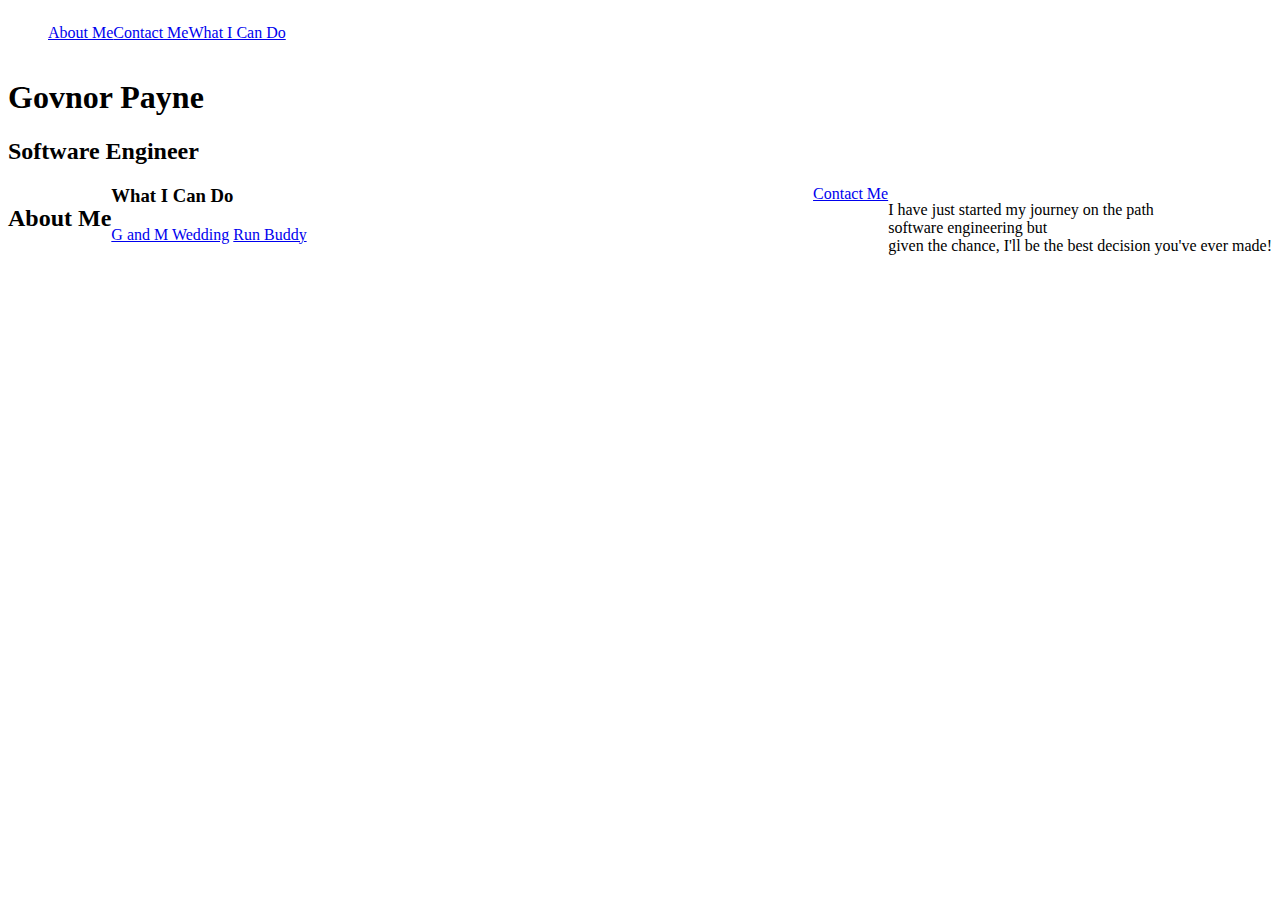
==== Govnor-Portfoilio.html @ 0281bf99 "added my portfoilo page" ====
<!DOCTYPE html>
<html lang="en">
  <head>
    <meta charset="UTF-8" />
    <title>GPAYNE | Govnor Payne : Your Future Software Engineer</title>
    <link rel="stylesheet" href="./Govnors-Portfolio/assests/css/style.css" />
  </head>
  <body>
    <div class="header">
      <ul style="display: inline-flex" style="float: right">
         <a href="#About-Me">About Me</a>
         <a href="#Contact-Me">Contact Me</a>
         <a href="#What-I-Can-Do">What I Can Do</a>
       
    </div>
    <div class="container">
      <div class="sub-container">
        <h1>Govnor Payne</h1>
      </div>
      <div class="sub-container">
        <h2>Software Engineer</h2>
      </div>
      <div id="#About-Me" class="sub-container">
        <h2 style="float: left">About Me</h2>
        <p style="float: right">
          I have just started my journey on the path <br />
          software engineering but<br />
          given the chance, I'll be the best decision you've ever made!
        </p>
      </div>
      <div id="Contact-Me">
        <a href="mailto:govnorpayne@gmail.com" style="float: right"
          >Contact Me</a
        >
      </div>
      <div class="sub-container">
        <h3>What I Can Do</h3>
        <div id="#What-I-Can-Do">
            <a href="https://gpain2007.github.io/GMWedding.github.io">
              G and M Wedding</a>
            <a href="https://gpain2007.github.io/run-buddy/"> Run Buddy </a>
        </div>    
      </div>
    </div>
  </body>
</html>
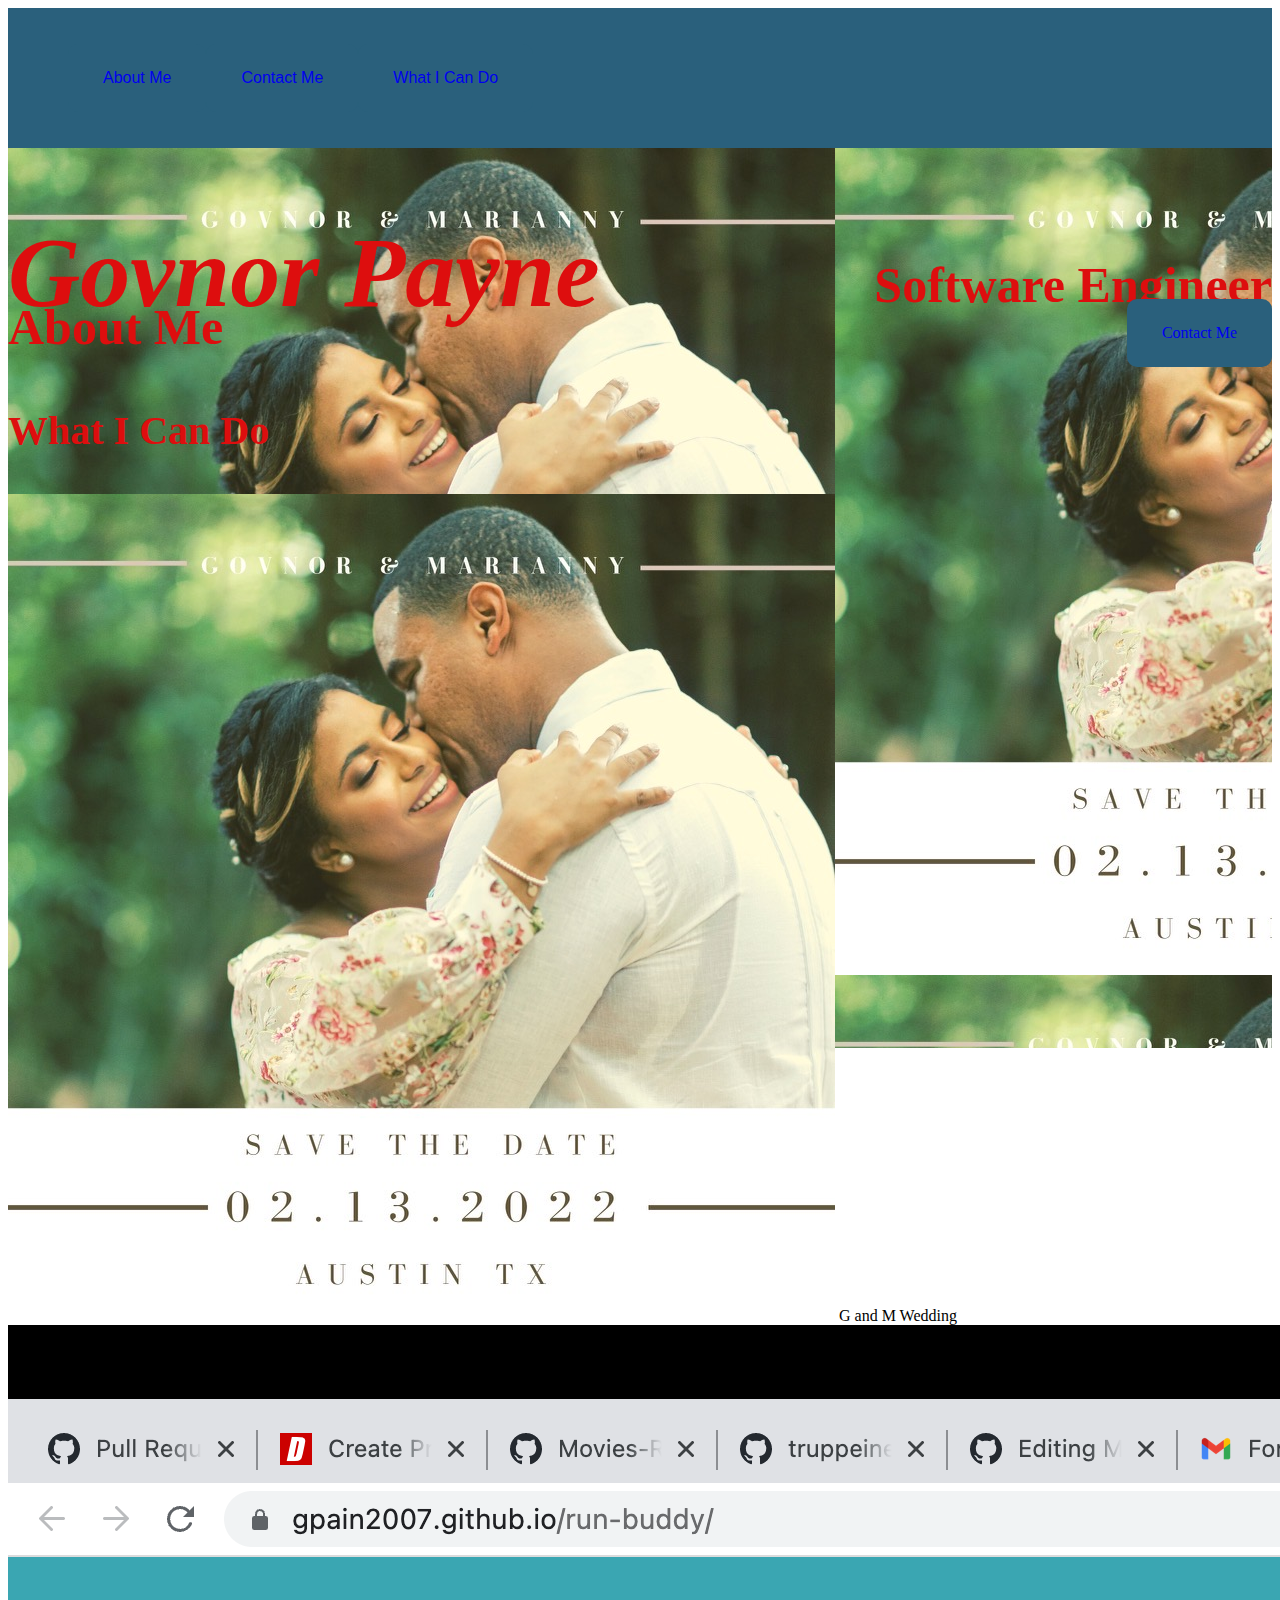
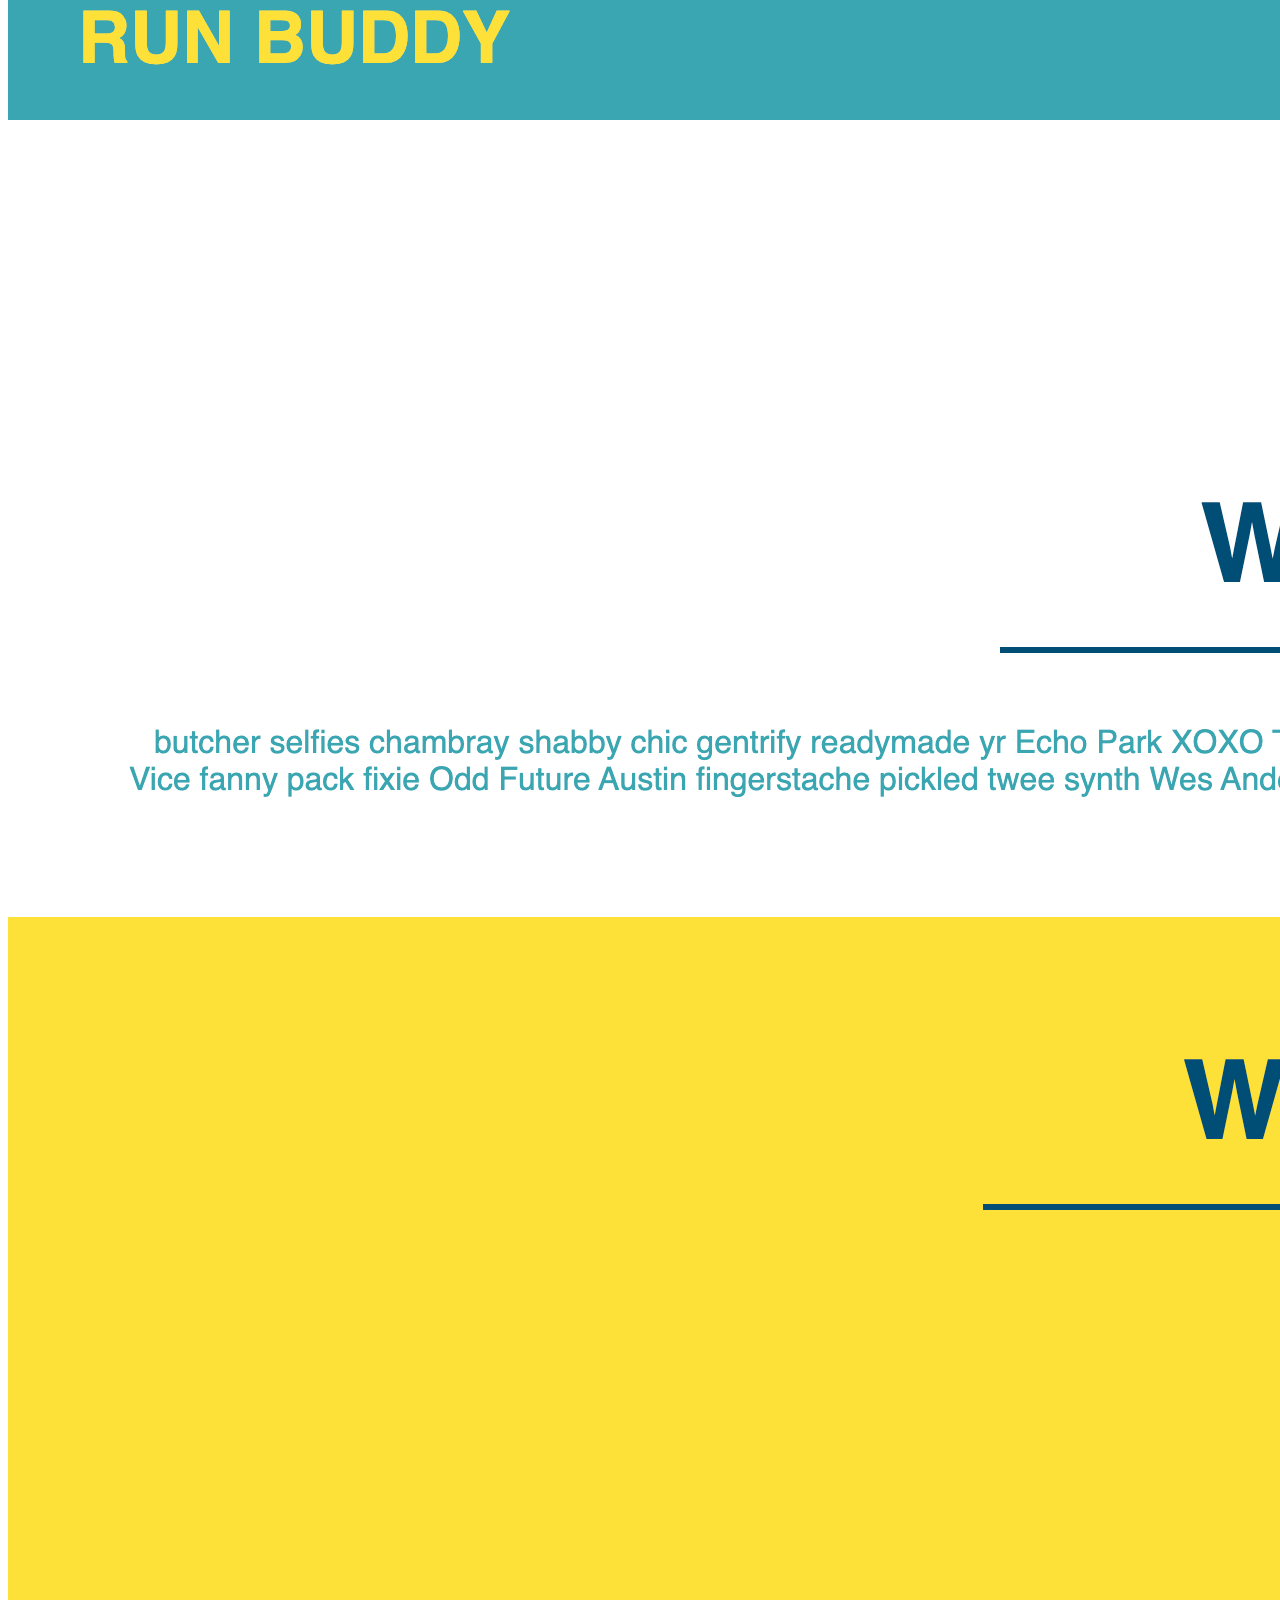
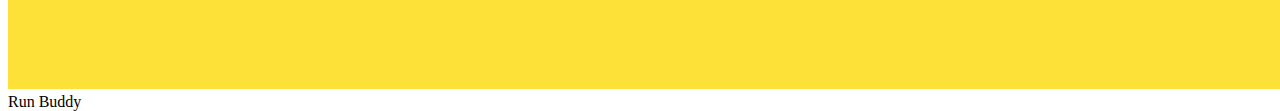
==== commit a56e2ce5: "runbuddy pic" ====
--- a/Govnor-Portfoilio.html
+++ b/Govnor-Portfoilio.html
@@ -3,7 +3,7 @@
   <head>
     <meta charset="UTF-8" />
     <title>GPAYNE | Govnor Payne : Your Future Software Engineer</title>
-    <link rel="stylesheet" href="./Govnors-Portfolio/assests/css/style.css" />
+    <link rel="stylesheet" href="./assests/css/style.css" />
   </head>
   <body>
     <div class="header">
@@ -20,7 +20,7 @@
       <div class="sub-container">
         <h2>Software Engineer</h2>
       </div>
-      <div id="#About-Me" class="sub-container">
+      <div id="About-Me" class="sub-container">
         <h2 style="float: left">About Me</h2>
         <p style="float: right">
           I have just started my journey on the path <br />
@@ -35,10 +35,10 @@
       </div>
       <div class="sub-container">
         <h3>What I Can Do</h3>
-        <div id="#What-I-Can-Do">
-            <a href="https://gpain2007.github.io/GMWedding.github.io">
-              G and M Wedding</a>
-            <a href="https://gpain2007.github.io/run-buddy/"> Run Buddy </a>
+        <div id="What-I-Can-Do">
+            <img src='./assests/images/2.jpeg' href="https://gpain2007.github.io/GMWedding.github.io">
+              G and M Wedding</img>
+            <img src='./assests/images/runbuddy.png' href="https://gpain2007.github.io/run-buddy/"> Run Buddy </img>
         </div>    
       </div>
     </div>
--- a/assests/css/style.css
+++ b/assests/css/style.css
@@ -0,0 +1,118 @@
+:root {
+  --blue: rgb(11, 7, 219);
+  --red: rgb(221, 14, 14);
+  --purple: #7c259e;
+}
+/* body {
+  display: flex;
+
+} */
+
+.header {
+  justify-content: space-between;
+  padding: 20px;
+  font-family: "Trebuchet MS", "Lucida Sans Unicode", "Lucida Grande",
+    "Lucida Sans", Arial, sans-serif;
+  background-color: #2a607c;
+  color: #ffffff;
+}
+
+.header h1 {
+  display: inline-block;
+  font-size: 48px;
+}
+
+.header h1 .seo {
+  color: #d9dcd6;
+}
+
+.header div {
+  display: inline-block;
+}
+
+.header div ul {
+  list-style-type: block;
+}
+
+.header div ul li {
+  display: inline-block;
+  margin-left: 25px;
+  justify-content: space-evenly;
+}
+
+.container {
+  display: flex;
+  justify-content: center;
+  flex-direction: column;
+  margin-bottom: 20px;
+  background-image: url(../images/2.jpeg);
+  height: 100vh;
+}
+.sub-container {
+  flex-wrap: wrap;
+  justify-content: center;
+  padding: auto;
+  margin-bottom: 10px;
+  min-height: 10px;
+}
+.sub-container h1:hover {
+  border-color: black !important;
+  text-shadow: 2px 3px 4px black;
+}
+
+.sub-container h1 {
+  color: var(--red);
+  font-size: 100px;
+  font-style: italic;
+}
+.sub-container h2:hover {
+  border-color: black !important;
+  text-shadow: 2px 3px 4px black;
+}
+.sub-container h2 {
+  color: var(--red);
+  font-size: 50px;
+  float: right;
+}
+.sub-container:hover p {
+  border-color: black !important;
+  text-shadow: 2px 3px 4px black;
+  display: block;
+}
+.sub-container p {
+  color: whitesmoke;
+  font-size: 25px;
+  display: none;
+}
+.sub-container:hover {
+  text-shadow: 2px 3px 4px black;
+}
+.sub-container h3 {
+  font-size: 40px;
+  color: var(--red);
+}
+a:hover {
+  box-shadow: 10px 13px 24px black;
+}
+a {
+  text-decoration: none;
+  padding: 25px 35px 25px 35px;
+  border-radius: 10px;
+  border-spacing: 55px;
+  background-color: #2a607c;
+}
+@media screen and (max-width: 980px) {
+  body h1 h2 h3 p a {
+    font-size: 100%;
+  }
+}
+@media screen and (max-width: 768px) {
+  body h1 h2 h3 p a {
+    font-size: 80px;
+  }
+}
+@media screen and (max-width: 575px) {
+  body h1 h2 h3 p a {
+    font-size: 40px;
+  }
+}
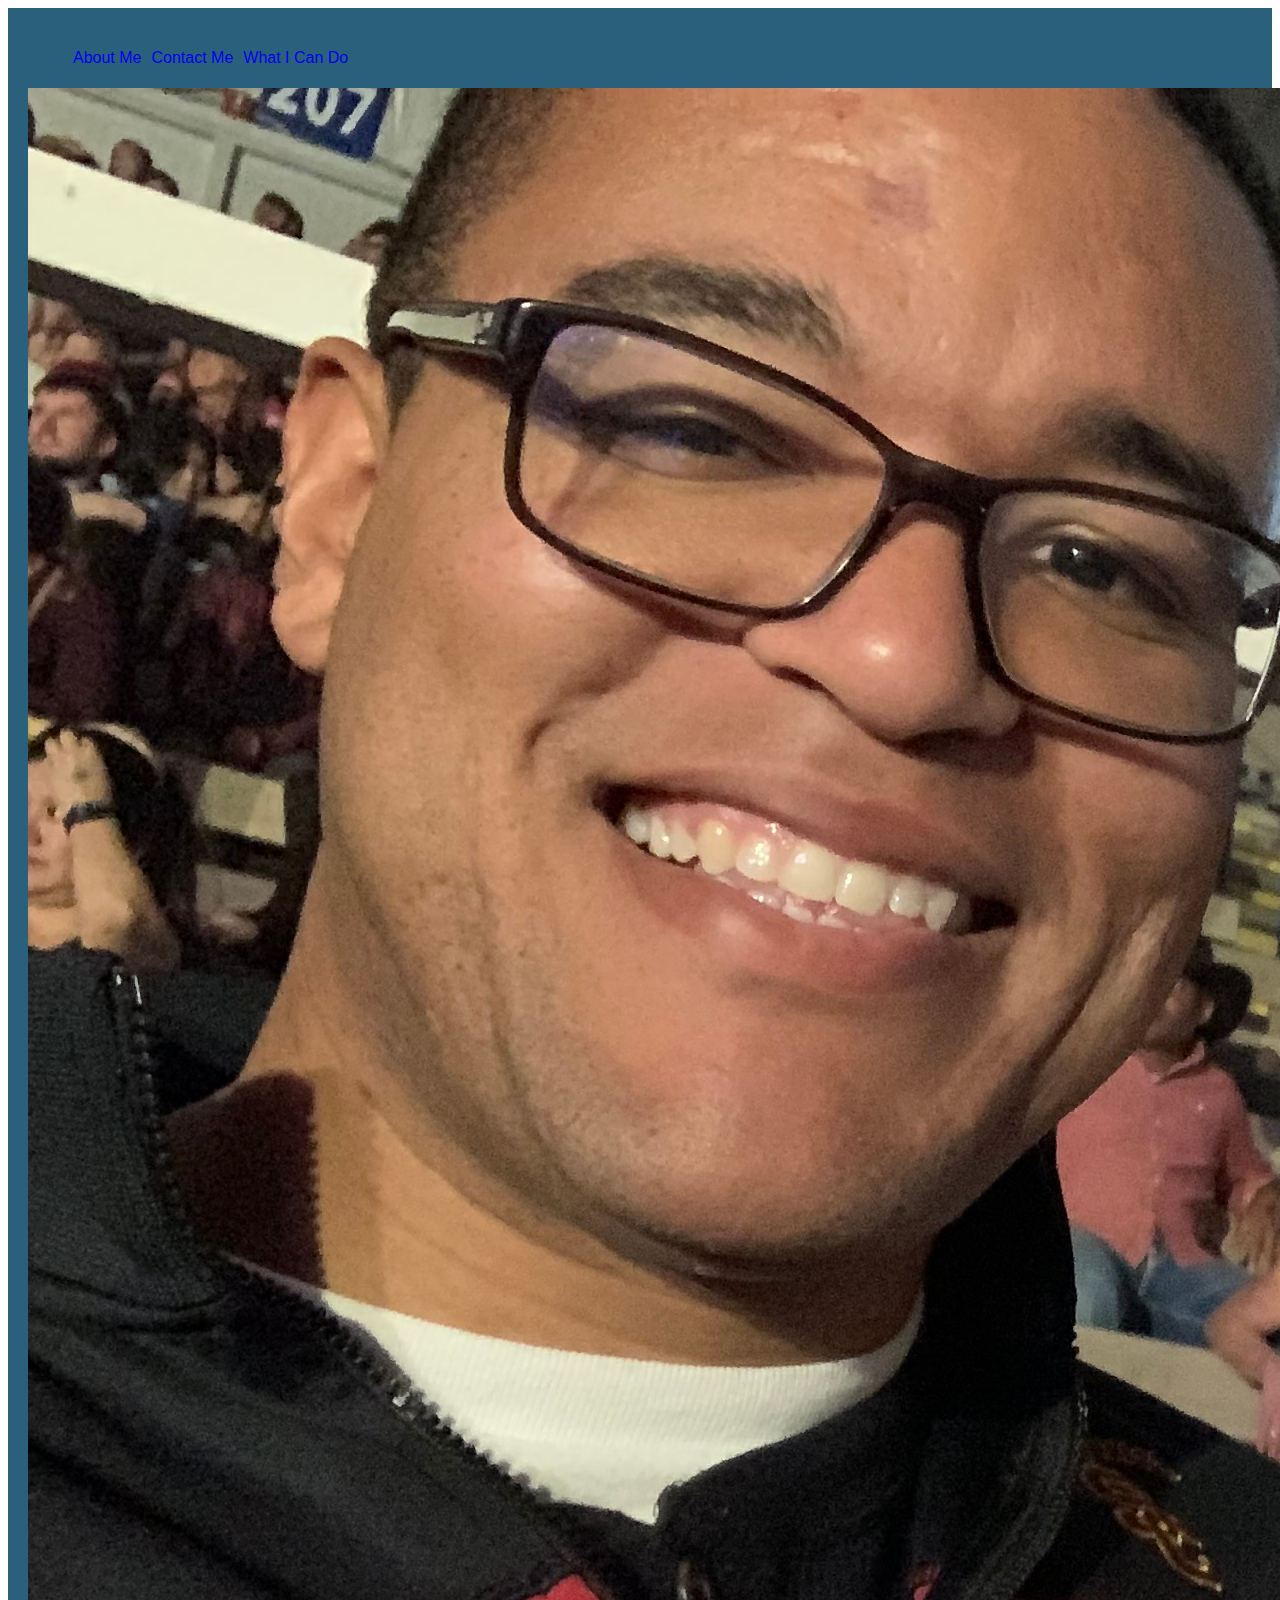
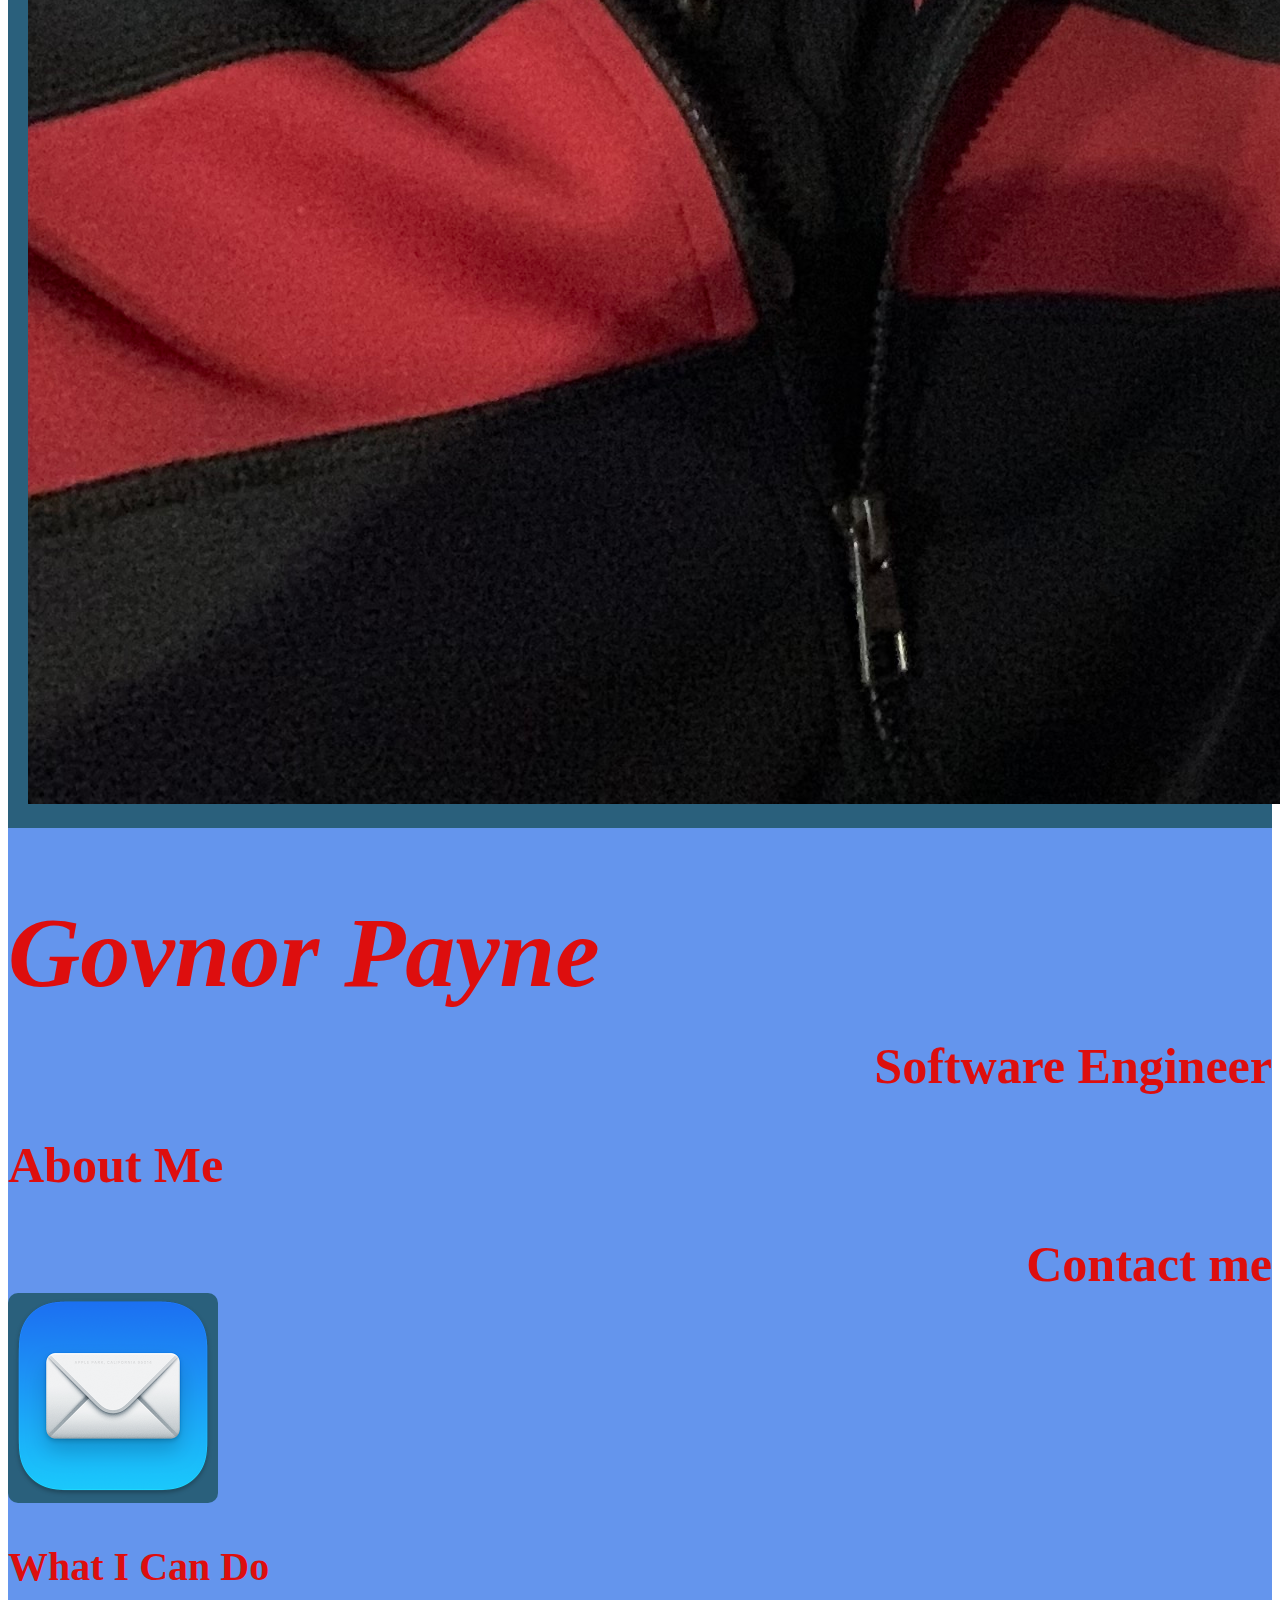
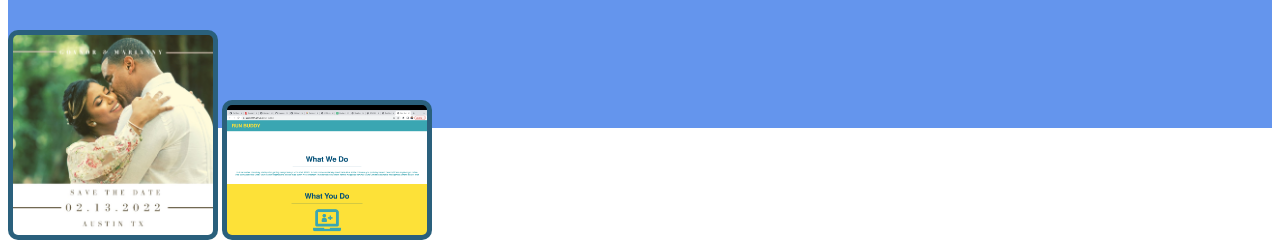
==== commit 50cf6df5: "added personal img" ====
--- a/Govnor-Portfoilio.html
+++ b/Govnor-Portfoilio.html
@@ -6,13 +6,14 @@
     <link rel="stylesheet" href="./assests/css/style.css" />
   </head>
   <body>
-    <div class="header">
+    <header class="header">
       <ul style="display: inline-flex" style="float: right">
          <a href="#About-Me">About Me</a>
          <a href="#Contact-Me">Contact Me</a>
          <a href="#What-I-Can-Do">What I Can Do</a>
-       
-    </div>
+      </ul>
+      <img src="./assests/images/IMG_6280.jpeg" alt="person photo">
+      </header>
     <div class="container">
       <div class="sub-container">
         <h1>Govnor Payne</h1>
@@ -28,17 +29,15 @@
           given the chance, I'll be the best decision you've ever made!
         </p>
       </div>
-      <div id="Contact-Me">
-        <a href="mailto:govnorpayne@gmail.com" style="float: right"
-          >Contact Me</a
-        >
+      <div id="Contact-Me"class="sub-container">
+        <h2>Contact me</h2>  
       </div>
+      <input type='image' src="assests/images/mail icon.png" href="mailto:govnorpayne@gmail.com" style="float: right"></input>
       <div class="sub-container">
         <h3>What I Can Do</h3>
         <div id="What-I-Can-Do">
-            <img src='./assests/images/2.jpeg' href="https://gpain2007.github.io/GMWedding.github.io">
-              G and M Wedding</img>
-            <img src='./assests/images/runbuddy.png' href="https://gpain2007.github.io/run-buddy/"> Run Buddy </img>
+            <input type="image" src='./assests/images/2.jpeg' href="https://gpain2007.github.io/GMWedding.github.io" alt="weddingpic"></input>
+            <input type='image' src='./assests/images/runbuddy.png' href="https://gpain2007.github.io/run-buddy/" alt="runbuddypic"></input>
         </div>    
       </div>
     </div>
--- a/assests/css/style.css
+++ b/assests/css/style.css
@@ -45,7 +45,7 @@
   justify-content: center;
   flex-direction: column;
   margin-bottom: 20px;
-  background-image: url(../images/2.jpeg);
+  background-color: cornflowerblue;
   height: 100vh;
 }
 .sub-container {
@@ -94,25 +94,35 @@
 a:hover {
   box-shadow: 10px 13px 24px black;
 }
+input:hover {
+  box-shadow: 10px 13px 24px black;
+}
 a {
   text-decoration: none;
-  padding: 25px 35px 25px 35px;
+  padding: 5px 5px 5px 5px;
+  border-radius: 10px;
+  border-spacing: 55px;
+  background-color: #2a607c;
+}
+input {
+  width: 200px;
+  padding: 5px 5px 5px 5px;
   border-radius: 10px;
   border-spacing: 55px;
   background-color: #2a607c;
 }
 @media screen and (max-width: 980px) {
-  body h1 h2 h3 p a {
+  body h1 h2 h3 p a input {
     font-size: 100%;
   }
 }
 @media screen and (max-width: 768px) {
-  body h1 h2 h3 p a {
+  body h1 h2 h3 p a input {
     font-size: 80px;
   }
 }
 @media screen and (max-width: 575px) {
-  body h1 h2 h3 p a {
+  body h1 h2 h3 p a input {
     font-size: 40px;
   }
 }
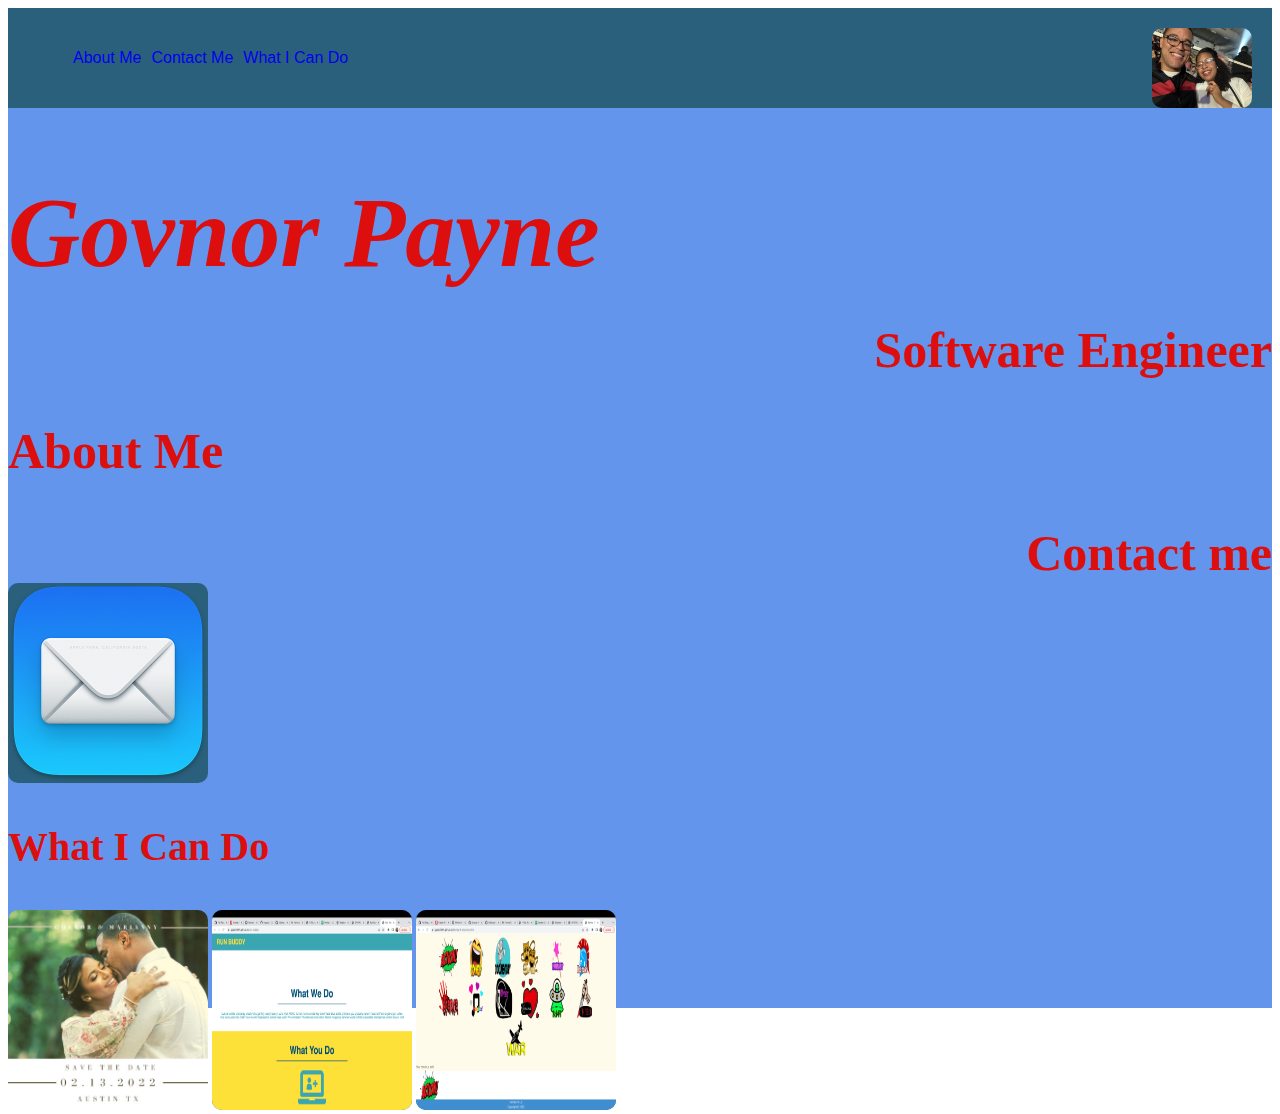
==== commit 4a694811: "added new project" ====
--- a/Govnor-Portfoilio.html
+++ b/Govnor-Portfoilio.html
@@ -38,6 +38,7 @@
         <div id="What-I-Can-Do">
             <input type="image" src='./assests/images/2.jpeg' href="https://gpain2007.github.io/GMWedding.github.io" alt="weddingpic"></input>
             <input type='image' src='./assests/images/runbuddy.png' href="https://gpain2007.github.io/run-buddy/" alt="runbuddypic"></input>
+            <input type='image' src='./assests/images/MoviesRUs.png' href="https://gpain2007.github.io/Movies-R-Us/" alt="Movies-R-Us"></input>
         </div>    
       </div>
     </div>
--- a/assests/css/style.css
+++ b/assests/css/style.css
@@ -106,23 +106,34 @@
 }
 input {
   width: 200px;
-  padding: 5px 5px 5px 5px;
+  height: 200px;
+  /* padding: 5px 5px 5px 5px; */
   border-radius: 10px;
   border-spacing: 55px;
   background-color: #2a607c;
 }
+img {
+  width: 100px;
+  height: 80px;
+  /* padding: 5px 5px 5px 5px; */
+  border-radius: 10px;
+  border-spacing: 55px;
+  background-color: #cbdfe9;
+
+  float: right;
+}
 @media screen and (max-width: 980px) {
-  body h1 h2 h3 p a input {
+  body h1 h2 h3 p a input img {
     font-size: 100%;
   }
 }
 @media screen and (max-width: 768px) {
-  body h1 h2 h3 p a input {
+  body h1 h2 h3 p a input img {
     font-size: 80px;
   }
 }
 @media screen and (max-width: 575px) {
-  body h1 h2 h3 p a input {
+  body h1 h2 h3 p a input img {
     font-size: 40px;
   }
 }
